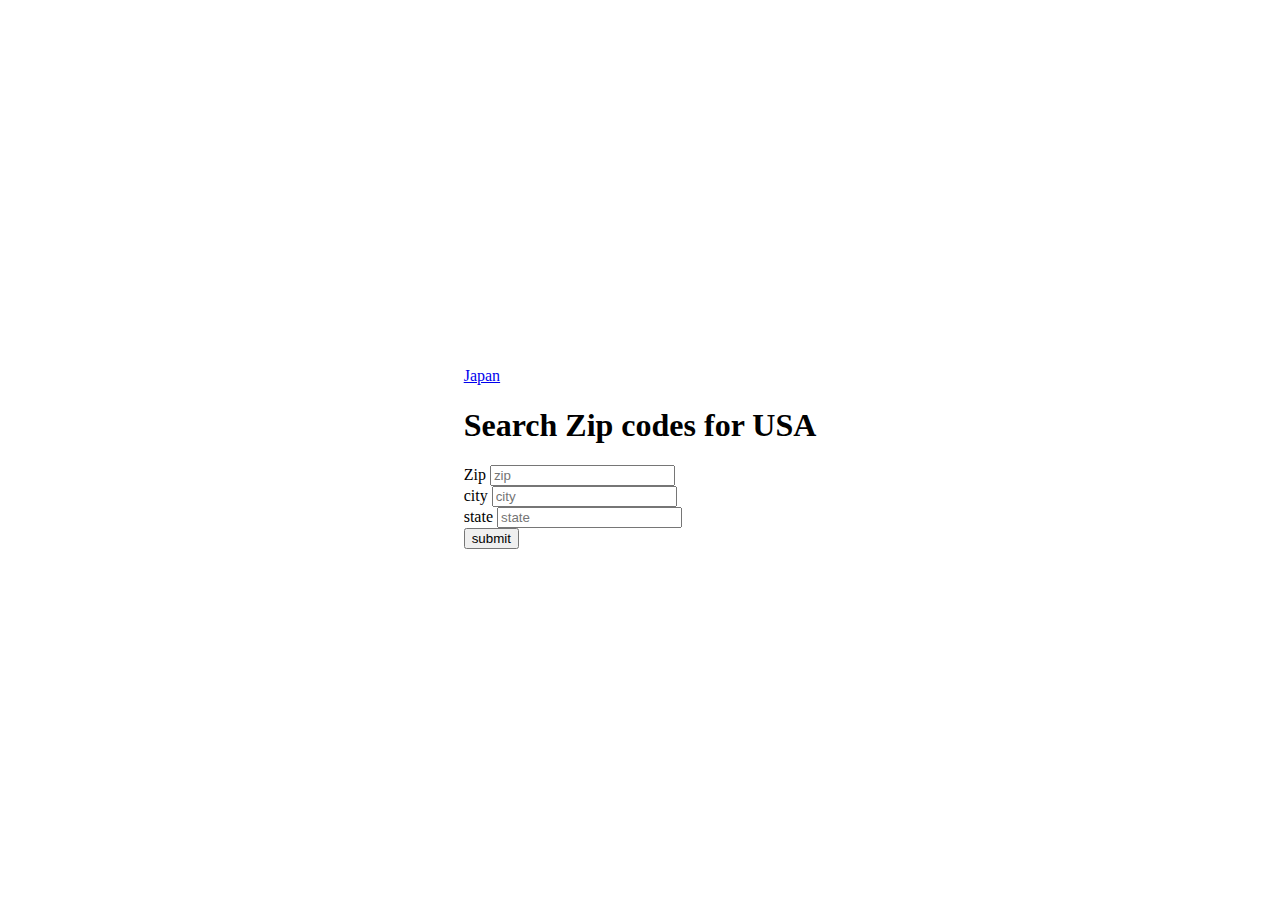
==== indexusa.html @ 3b95811a "update in usa search - added button to japan page - added heading in top change title" ====
<!DOCTYPE html>
<html lang="en">
<head>
  <meta charset="UTF-8">
  <link href="https://cdn.jsdelivr.net/npm/bootstrap@5.3.0-alpha1/dist/css/bootstrap.min.css" rel="stylesheet" integrity="sha384-GLhlTQ8iRABdZLl6O3oVMWSktQOp6b7In1Zl3/Jr59b6EGGoI1aFkw7cmDA6j6gD" crossorigin="anonymous">
  <style>
    .sec1{
      display: -webkit-box;
      display: -webkit-flex;
      display: -ms-flexbox;
      display: flex;
      min-height: 100vh;
      -webkit-box-pack: center;
      -webkit-justify-content: center;
      -ms-flex-pack: center;
      justify-content: center;
      -webkit-box-align: center;
      -webkit-align-items: center;
      -ms-flex-align: center;
      align-items: center;
    }</style>
  <title>Search USA Zip Code</title>
</head>
<body>
  <div class="sec1 position-relative">
    <div class="container">
      <div class="position-absolute top-0 end-0">
        <div class="row p-4">
          <a href="index.html" class="btn btn-primary">Japan</a>
        </div>
      </div>
      <div class="row">
        <h1 class="dark text-center">Search Zip codes for USA</h1>
      </div>
      <div class="row">
        <div class="col-md-3"></div>
        <div class="col-md-6">
          <form class="my-2">
            <div class="">
              <label for="zip" class="form-label">Zip</label>
              <input type="text" class="form-control" id="zip" placeholder="zip">
            </div>
            <div class="my-2">
              <label for="city" class="form-label">city</label>
              <input type="text" class="form-control" id="city" placeholder="city">
            </div>
            <div class="my-2">
              <label for="state" class="form-label">state</label>
              <input type="text" class="form-control" id="state" placeholder="state">
            </div>
            <div class="my-2">
              <button type="submit" class="btn btn-primary">submit</button>
            </div>
          </form>
        </div>
        <div class="col-md-3"></div>
      </div>
    </div>
  </div>
  <script src="https://cdn.jsdelivr.net/npm/bootstrap@5.3.0-alpha1/dist/js/bootstrap.bundle.min.js" integrity="sha384-w76AqPfDkMBDXo30jS1Sgez6pr3x5MlQ1ZAGC+nuZB+EYdgRZgiwxhTBTkF7CXvN" crossorigin="anonymous"></script>
  <script src="https://ajax.googleapis.com/ajax/libs/jquery/1.7.2/jquery.min.js"></script>
  <script>
    $(function() {
      // OnKeyDown Function
      $("#zip").keyup(function() {
        var zip_in = $(this);
        var zip_box = $('#zipbox');
        if (zip_in.val().length<5) {
          zip_box.removeClass('error success');
        }
        else if ( zip_in.val().length>5) {
          zip_box.addClass('error').removeClass('success');
        }
        else if ((zip_in.val().length == 5) ) {
          // Make HTTP Request
          $.ajax({
            url: "https://api.zippopotam.us/us/" + zip_in.val(),
            cache: false,
            dataType: "json",
            type: "GET",
            success: function(result, success) {
              // US Zip Code Records Officially Map to only 1 Primary Location
              places = result['places'][0];
              $("#city").val(places['place name']);
              $("#state").val(places['state']);
              zip_box.addClass('success').removeClass('error');
            },
            error: function(result, success) {
              zip_box.removeClass('success').addClass('error');
            }
          });
        }
      });
    });
  </script>

</body>
</html>
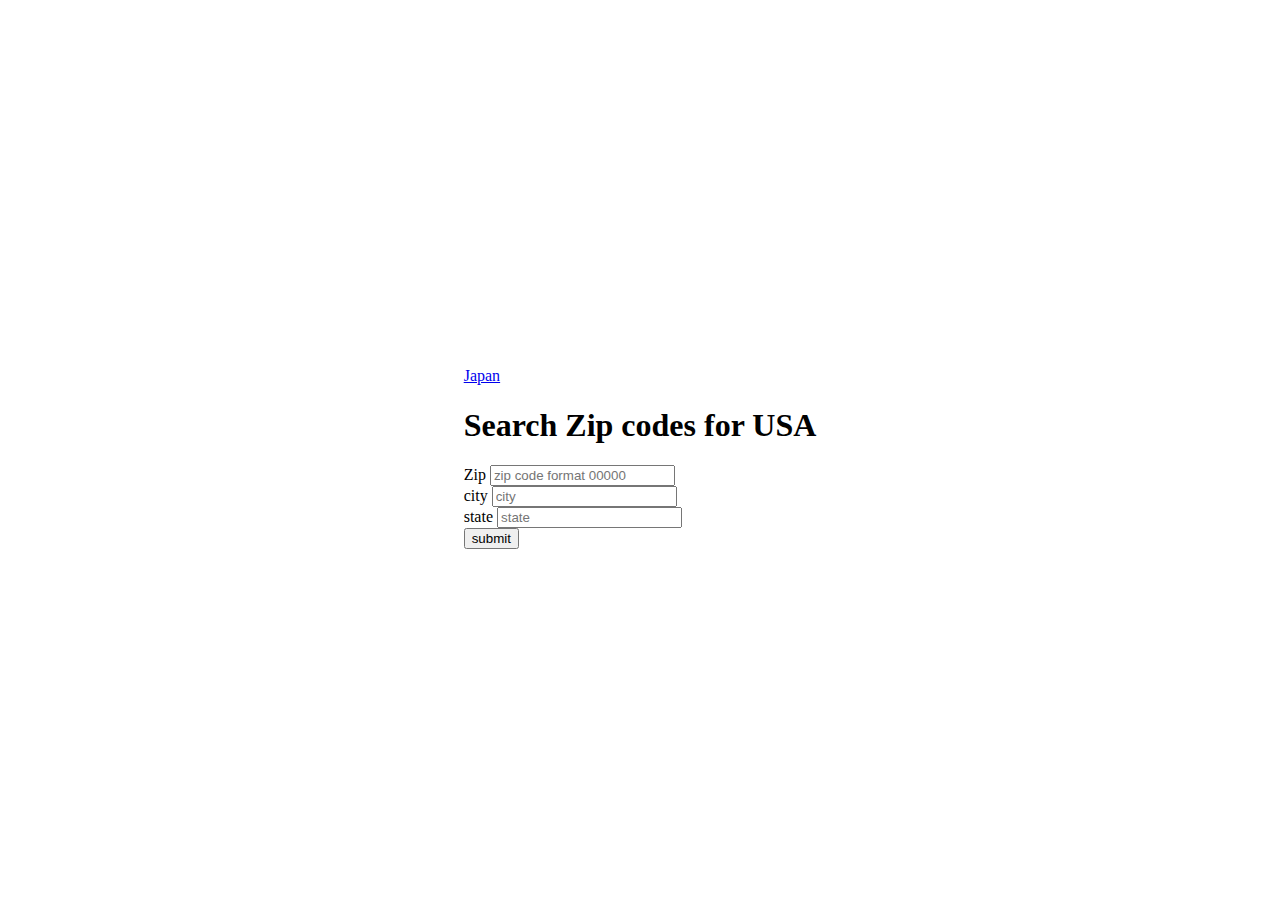
==== commit a6bb368a: "update in usa page - added placeholder for zip field - make city and state readonly -make zip requir" ====
--- a/indexusa.html
+++ b/indexusa.html
@@ -38,15 +38,15 @@
           <form class="my-2">
             <div class="">
               <label for="zip" class="form-label">Zip</label>
-              <input type="text" class="form-control" id="zip" placeholder="zip">
+              <input type="text" class="form-control" id="zip" required placeholder="zip code format 00000">
             </div>
             <div class="my-2">
               <label for="city" class="form-label">city</label>
-              <input type="text" class="form-control" id="city" placeholder="city">
+              <input type="text" class="form-control" id="city" readonly placeholder="city">
             </div>
             <div class="my-2">
               <label for="state" class="form-label">state</label>
-              <input type="text" class="form-control" id="state" placeholder="state">
+              <input type="text" class="form-control" id="state" readonly placeholder="state">
             </div>
             <div class="my-2">
               <button type="submit" class="btn btn-primary">submit</button>
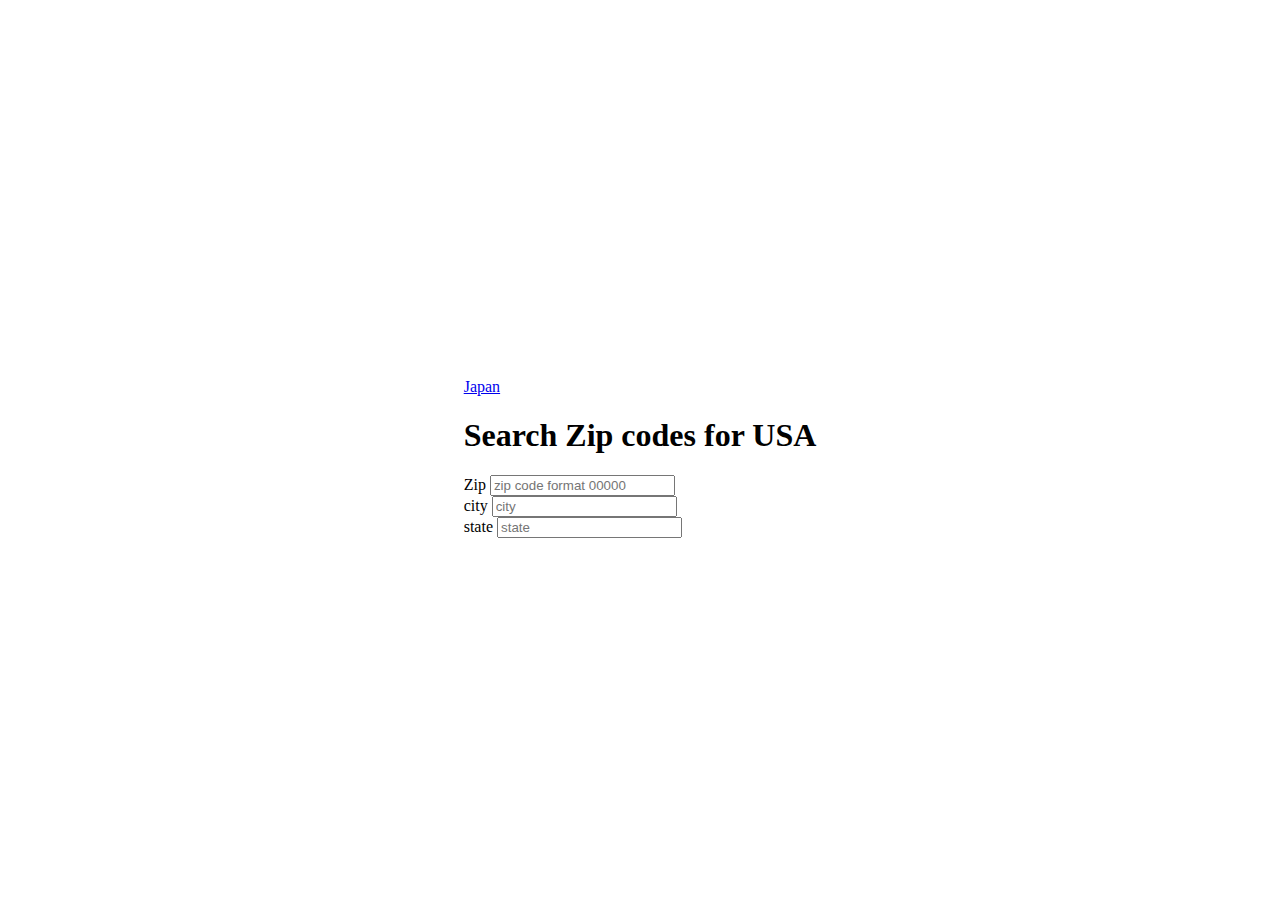
==== commit 8ff910b0: "update in japan & USA page -removed submit button" ====
--- a/indexusa.html
+++ b/indexusa.html
@@ -48,9 +48,7 @@
               <label for="state" class="form-label">state</label>
               <input type="text" class="form-control" id="state" readonly placeholder="state">
             </div>
-            <div class="my-2">
-              <button type="submit" class="btn btn-primary">submit</button>
-            </div>
+
           </form>
         </div>
         <div class="col-md-3"></div>
